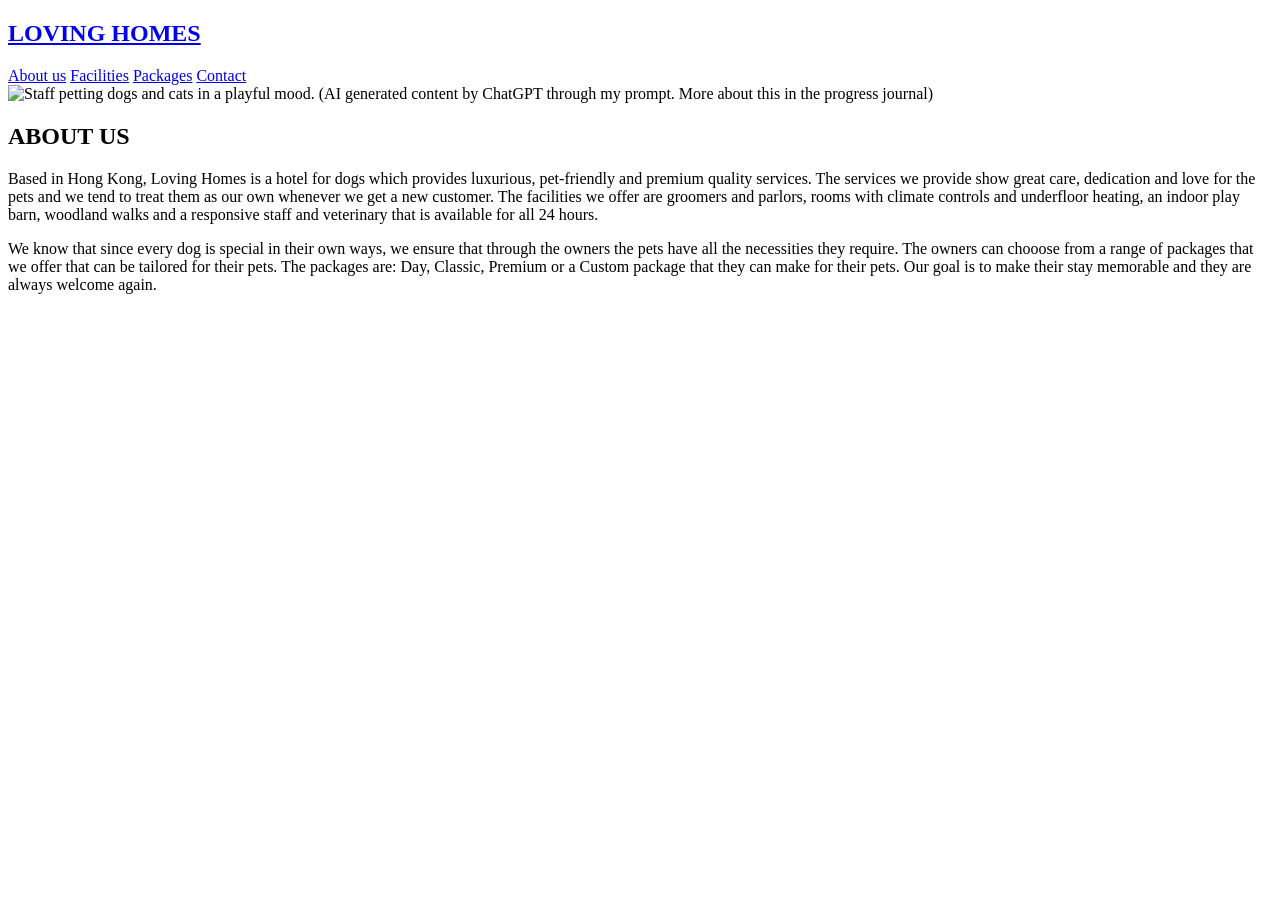
==== about_us.html @ 746ee379 "Add About Us page with services and facilities details This file contains the HTML structure and con" ====
<!DOCTYPE html>
<html lang="en">
  <head>
    <title>ABOUT US</title>
    <meta charset="UTF-8" />
    <meta name="viewport" content="width=device-width" />

    <link rel="stylesheet" href="websitestyles.css" />
    <script type="module" src="script.js"></script>
  </head>
  <body>
    <nav>
      <h1 class="top-left-text"><a href="/index.html">LOVING HOMES</a></h1>
      <div class="nav-links">
        <a href="about us.html" class="active">About us</a>
        <a href="facilities.html">Facilities</a>
        <a href="packages.html">Packages</a>
        <a href="Contact.html">Contact</a>
      </div>
    </nav>
    <main>
      <div class="images about-us">
        <img
          src="https://i.postimg.cc/nrS6MgN2/lovinghomesstaff.png"
          alt="Staff petting dogs and cats in a playful mood. (AI generated content by ChatGPT through my prompt. More about this in the progress journal)"
          width="500"
        />
        <div class="text-block">
          <h2>ABOUT US</h2>
          <p>Based in Hong Kong, Loving Homes is a hotel for dogs which provides luxurious, pet-friendly and premium quality services. The services we provide show great care, dedication and love for the pets and we tend to treat them as our own whenever we get a new customer. The facilities we offer are groomers and parlors, rooms with climate controls and underfloor heating, an indoor play barn, woodland walks and a responsive staff and veterinary that is available for all 24 hours.</p>
          <p>We know that since every dog is special in their own ways, we ensure that through the owners the pets have all the necessities they require. The owners can chooose from a range of packages that we offer that can be tailored for their pets. The packages are: Day, Classic, Premium or a Custom package that they can make for their pets. Our goal is to make their stay memorable and they are always welcome again.</p>
        </div>
      </div>
    </main>
  </body>
</html>
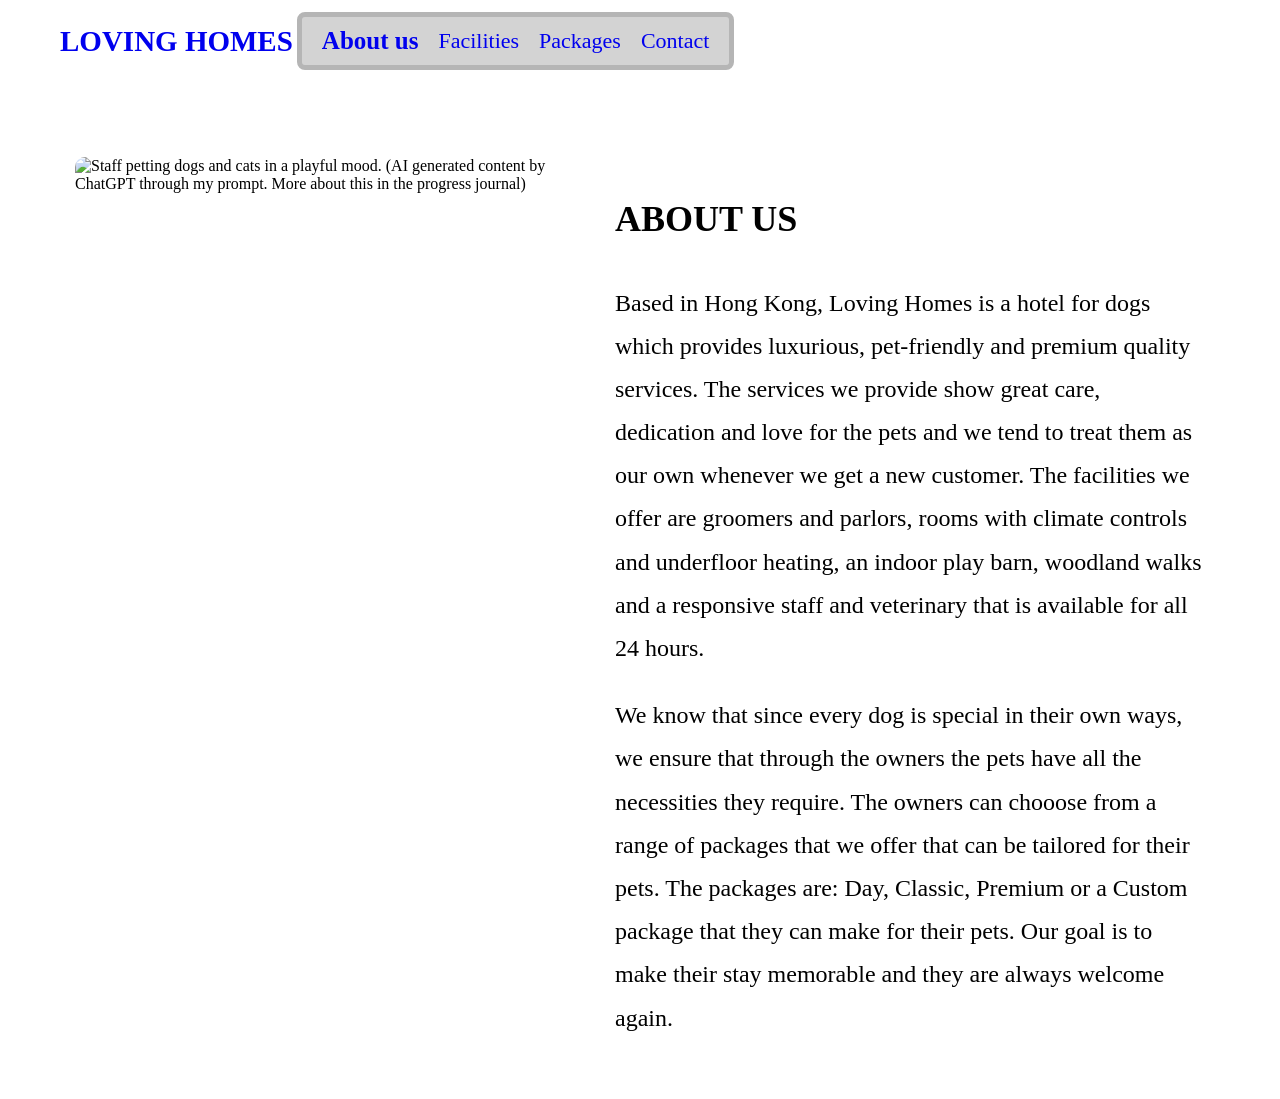
==== commit eb473bc1: "Fix navigation link and update image source" ====
--- a/about_us.html
+++ b/about_us.html
@@ -10,7 +10,7 @@
   </head>
   <body>
     <nav>
-      <h1 class="top-left-text"><a href="/index.html">LOVING HOMES</a></h1>
+      <h1 class="top-left-text"><a href="index.html">LOVING HOMES</a></h1>
       <div class="nav-links">
         <a href="about us.html" class="active">About us</a>
         <a href="facilities.html">Facilities</a>
@@ -21,16 +21,35 @@
     <main>
       <div class="images about-us">
         <img
-          src="https://i.postimg.cc/nrS6MgN2/lovinghomesstaff.png"
+          src="https://i.postimg.cc/tCZCrP0w/pet-hotel-staff.png"
           alt="Staff petting dogs and cats in a playful mood. (AI generated content by ChatGPT through my prompt. More about this in the progress journal)"
           width="500"
         />
         <div class="text-block">
           <h2>ABOUT US</h2>
-          <p>Based in Hong Kong, Loving Homes is a hotel for dogs which provides luxurious, pet-friendly and premium quality services. The services we provide show great care, dedication and love for the pets and we tend to treat them as our own whenever we get a new customer. The facilities we offer are groomers and parlors, rooms with climate controls and underfloor heating, an indoor play barn, woodland walks and a responsive staff and veterinary that is available for all 24 hours.</p>
-          <p>We know that since every dog is special in their own ways, we ensure that through the owners the pets have all the necessities they require. The owners can chooose from a range of packages that we offer that can be tailored for their pets. The packages are: Day, Classic, Premium or a Custom package that they can make for their pets. Our goal is to make their stay memorable and they are always welcome again.</p>
+          <p>
+            Based in Hong Kong, Loving Homes is a hotel for dogs which provides
+            luxurious, pet-friendly and premium quality services. The services
+            we provide show great care, dedication and love for the pets and we
+            tend to treat them as our own whenever we get a new customer. The
+            facilities we offer are groomers and parlors, rooms with climate
+            controls and underfloor heating, an indoor play barn, woodland walks
+            and a responsive staff and veterinary that is available for all 24
+            hours.
+          </p>
+          <p>
+            We know that since every dog is special in their own ways, we ensure
+            that through the owners the pets have all the necessities they
+            require. The owners can chooose from a range of packages that we
+            offer that can be tailored for their pets. The packages are: Day,
+            Classic, Premium or a Custom package that they can make for their
+            pets. Our goal is to make their stay memorable and they are always
+            welcome again.
+          </p>
         </div>
       </div>
     </main>
   </body>
 </html>
+
+
--- a/websitestyles.css
+++ b/websitestyles.css
@@ -0,0 +1,129 @@
+* {
+  box-sizing: border-box;
+}
+
+body {
+  margin: 0;
+  font-family: 'Cambria', serif;
+  color: black;
+  background-color: white;
+}
+
+nav {
+  display: flex;
+  flex-wrap: nowrap;
+  align-items: center;
+  justify-content: flex-start;
+  gap: 4px;
+  padding: 12px 20px;
+  margin-left: 300px;
+  white-space: nowrap;
+
+  max-width: 1200px;
+  margin: 0 auto;
+}
+
+.nav-links {
+  display: flex;
+  align-items: center;
+  gap: 20px;
+  background-color: #d3d3d3;
+  padding: 10px 20px;
+  border-radius: 8px;
+  border: 5px solid #b5b5b5;
+}
+
+.nav-links a,
+.nav-links a,
+:visited {
+  text-decoration: none;
+  color: #0000ee;
+  font-size: 22px;
+}
+
+nav a.active {
+  font-size: 25px;
+  text-decoration: none;
+  font-weight: bold;
+}
+
+.top-left-text {
+  margin: 0;
+  font-size: 29px;
+}
+
+.top-left-text a {
+  text-decoration: none;
+  color: #0000ee;
+}
+
+main {
+  padding: 35px;
+  max-width: 1200px;
+  margin: 0 auto;
+}
+
+h1 {
+  font-style: normal;
+  font-weight: bold;
+  font-size: 29px;
+  color: black;
+  margin-top: 20px;
+  text-align: center;
+}
+
+.images.home-gallery {
+  display: flex;
+  justify-content: center;
+  align-items: center;
+  gap: 30px;
+  margin-top: 40px;
+  width: 100%;
+  max-width: 1200px;
+  margin-left: auto;
+  margin-right: auto;
+  flex-wrap: wrap;
+}
+
+.images.home-gallery img {
+  width: 100%;
+  max-width: 400px;
+  height: 280px;
+  object-fit: cover;
+  border-radius: 12px;
+}
+
+.right-column {
+  display: flex;
+  flex-direction: column;
+  gap: 20px;
+}
+
+input[type='text'] {
+  width: 60%;
+  max-width: 300px;
+}
+/* The code above is for the home page */
+
+.images.about-us {
+  display: flex;
+  flex-direction: row;
+  justify-content: center;
+  align-items: flex-start;
+  gap: 40px;
+  margin-top: 40px;
+}
+
+.text-block {
+  flex: 1;
+  font-size: 24px;
+  line-height: 1.8;
+}
+
+.images.about-us img {
+  width: 100%;
+  max-width: 500px;
+  height: auto;
+  border-radius: 10px;
+  object-fit: cover;
+}
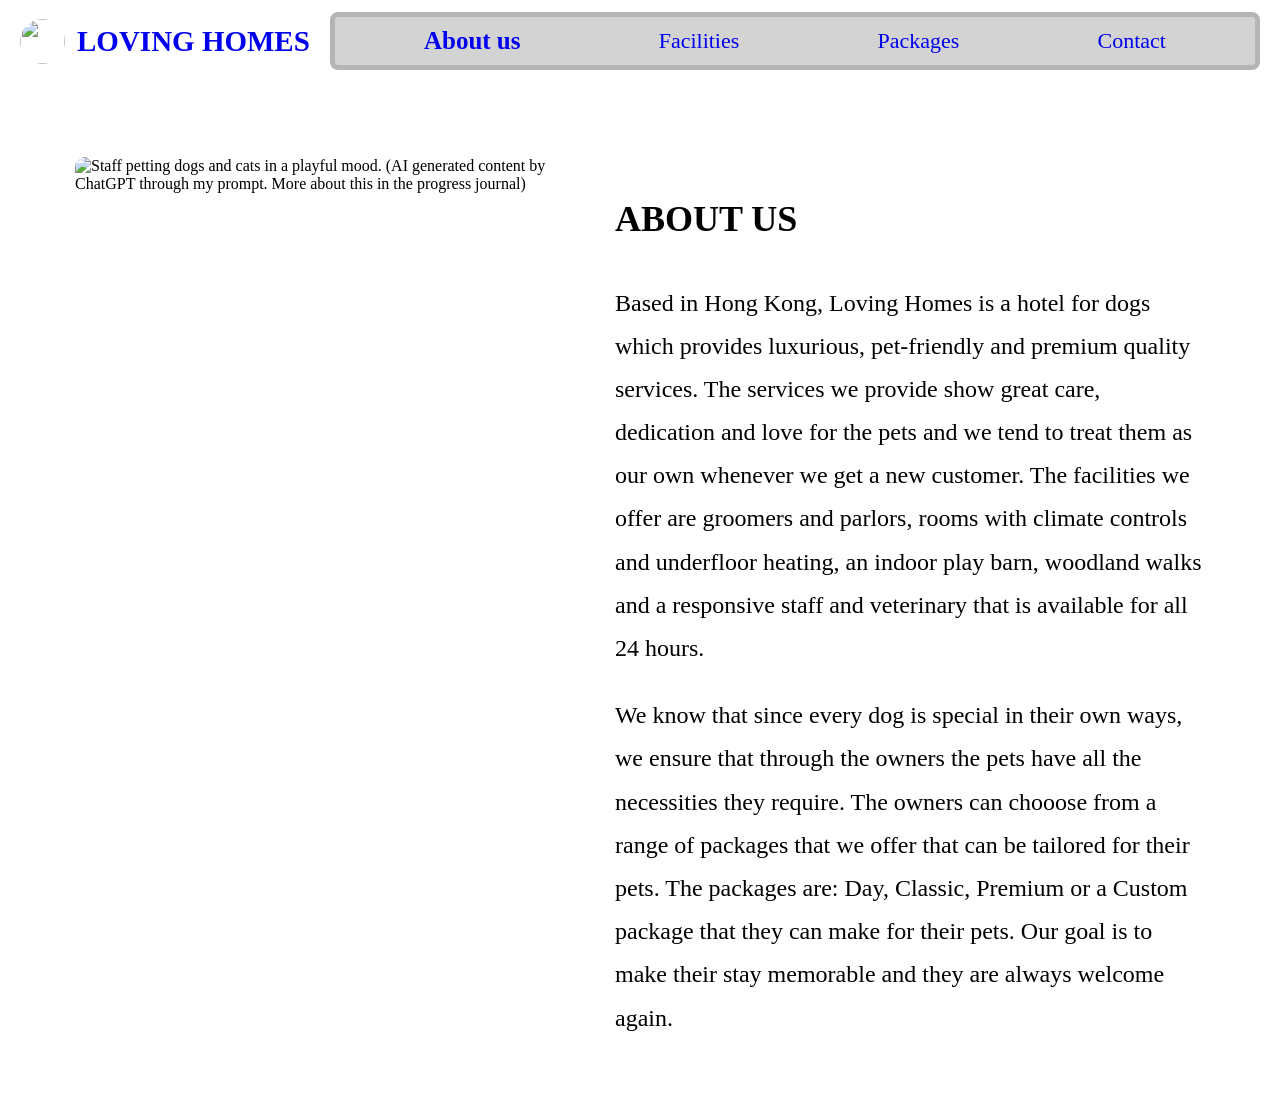
==== commit e89eef8a: "Revamp navigation structure in about_us.html" ====
--- a/about_us.html
+++ b/about_us.html
@@ -9,15 +9,21 @@
     <script type="module" src="script.js"></script>
   </head>
   <body>
-    <nav>
-      <h1 class="top-left-text"><a href="index.html">LOVING HOMES</a></h1>
-      <div class="nav-links">
-        <a href="about us.html" class="active">About us</a>
-        <a href="facilities.html">Facilities</a>
-        <a href="packages.html">Packages</a>
-        <a href="Contact.html">Contact</a>
-      </div>
-    </nav>
+  <nav>
+    <div class= "brand">
+      <img src="https://i.postimg.cc/pLvrpT71/lovinghomeslogo.png" class="logo">
+    <div class= "top-left-text">
+      <a href="index.html">LOVING HOMES</a>
+    </div> 
+    </div>
+
+    <div class="nav-links">
+      <a href="about us.html" class="active">About us</a>
+      <a href="facilities.html">Facilities</a>
+      <a href="packages.html">Packages</a>
+      <a href="contact.html">Contact</a>
+    </div>
+</nav>
     <main>
       <div class="images about-us">
         <img
--- a/websitestyles.css
+++ b/websitestyles.css
@@ -13,29 +13,52 @@
   display: flex;
   flex-wrap: nowrap;
   align-items: center;
-  justify-content: flex-start;
-  gap: 4px;
+  justify-content: space-between;
+  width: 100%;
   padding: 12px 20px;
-  margin-left: 300px;
+  gap: 20px;
   white-space: nowrap;
+}
 
-  max-width: 1200px;
-  margin: 0 auto;
+.brand {
+  display: flex;
+  align-items: center;
+  gap: 12px;
+  flex-shrink: 0;
+}
+
+.logo {
+  width: 45px;
+  height: 45px;
+  border-radius: 50%;
+  object-fit: cover;
+}
+
+.top-left-text {
+  margin: 0; 
+  font-size: 29px;
+}
+
+.top-left-text a {
+  text-decoration: none;
+  color: #0000ee; 
+  font-weight: bold;
 }
 
 .nav-links {
   display: flex;
   align-items: center;
+  justify-content: space-around; 
+  flex-grow: 1;
   gap: 20px;
   background-color: #d3d3d3;
-  padding: 10px 20px;
+  padding: 10px 30px;
   border-radius: 8px;
   border: 5px solid #b5b5b5;
 }
 
 .nav-links a,
-.nav-links a,
-:visited {
+.nav-links a:visited {
   text-decoration: none;
   color: #0000ee;
   font-size: 22px;
